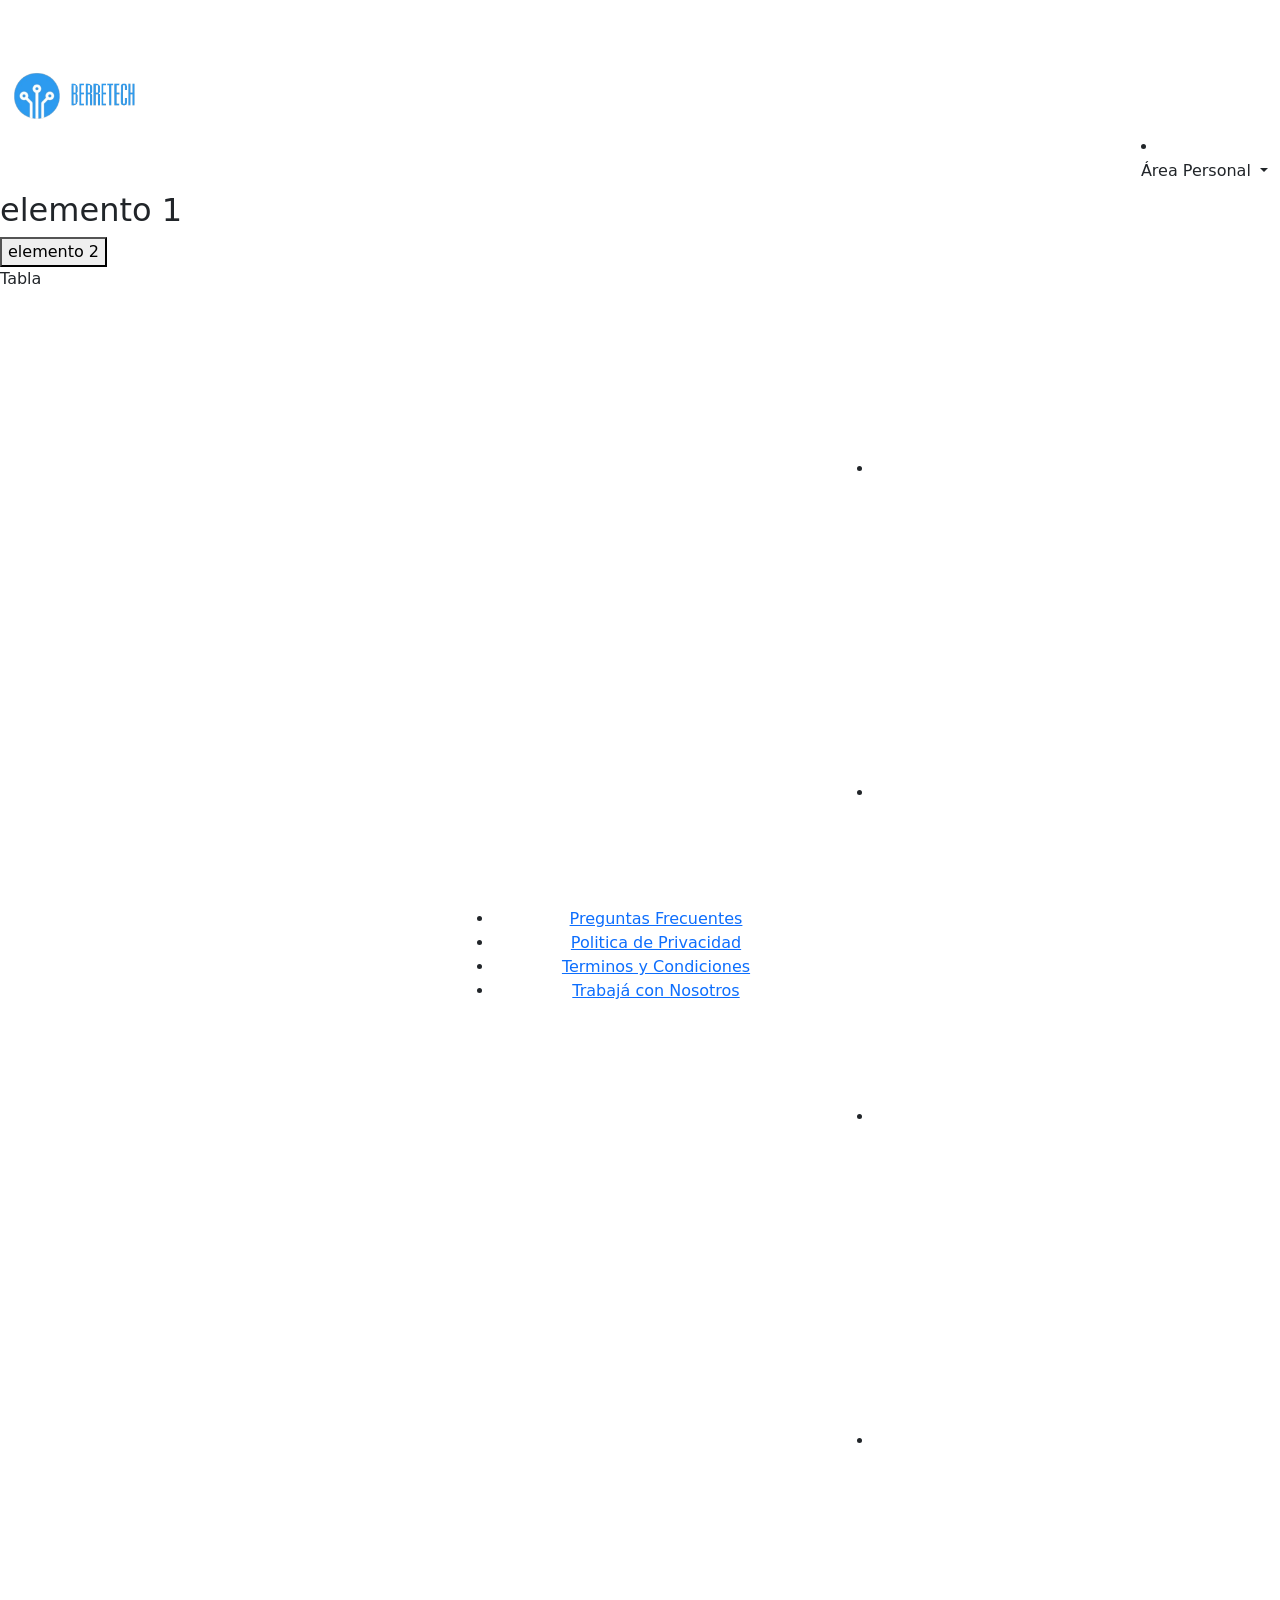
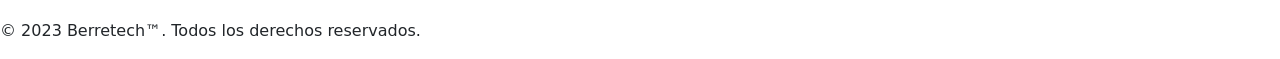
==== admin.html @ 02862e69 "admin" ====
<!DOCTYPE html>
<html lang="en">
  <head>
    <meta charset="UTF-8" />
    <meta name="viewport" content="width=device-width, initial-scale=1.0" />
    <link
      href="https://cdn.jsdelivr.net/npm/bootstrap@5.3.2/dist/css/bootstrap.min.css"
      rel="stylesheet"
      integrity="sha384-T3c6CoIi6uLrA9TneNEoa7RxnatzjcDSCmG1MXxSR1GAsXEV/Dwwykc2MPK8M2HN"
      crossorigin="anonymous"
    />
    <link rel="stylesheet" href="./admin.css" />
    <link rel="stylesheet" href="./navbar.css">
    <link rel="stylesheet" href="./footer.css">
    <title>Administrador</title>
  </head>
    <header>
      <nav class="navbar navbar-dark navbar-expand-lg abs-top">
        <div class="container-fluid">
          <a class="navbar-brand" href="#">
            <img
              class="d-inline-block align-text-center"
              width="50"
              src="./img/navbar_logo_blue.png"
              alt="logo"
            />
            <img
              class="d-inline-block align-text-center"
              width="70"
              src="./img/navbar_logo_text_blue.png"
              alt="texto del logo"
            />
          </a>
          <button
            class="navbar-toggler"
            type="button"
            data-bs-toggle="offcanvas"
            data-bs-target="#navbarOffcanvasLg"
            aria-controls="navbarOffcanvasLg"
            aria-label="Toggle navigation"
          >
            <span class="navbar-toggler-icon"></span>
          </button>
          <div
            class="offcanvas offcanvas-end"
            tabindex="-1"
            id="navbarOffcanvasLg"
            aria-labelledby="navbarOffcanvasLgLabel"
          >
            <div class="offcanvas-header">
              <h5 class="offcanvas-title" id="offcanvasNavbarLabel">
                BerreTech
              </h5>
              <button
                type="button"
                class="btn-close btn-close-white"
                data-bs-dismiss="offcanvas"
                aria-label="Close"
              ></button>
            </div>
            <div class="offcanvas-body">
              <ul
                class="navbar-nav justify-content-end align-items-center flex-grow-1 pe-3"
              >
                <li class="nav-item">
                  <a
                    class="nav-link active"
                    aria-current="page"
                    href="index.html"
                    >Inicio</a
                  >
                </li>
                <li class="nav-item dropdown">
                  <a
                    class="nav-link dropdown-toggle"
                    href="#"
                    role="button"
                    data-bs-toggle="dropdown"
                    aria-expanded="false"
                  >
                    Categorías
                  </a>
                  <ul class="dropdown-menu dropdown-menu-dark">
                    <li>
                      <a class="dropdown-item" href="./error404.html"
                        >Computación</a
                      >
                    </li>
                    <li>
                      <a class="dropdown-item" href="./error404.html"
                        >Celulares</a
                      >
                    </li>
                    <li>
                      <a class="dropdown-item" href="./error404.html"
                        >Programación</a
                      >
                    </li>
                    <li><hr class="dropdown-divider" /></li>
                    <li>
                      <a class="dropdown-item" href="./error404.html"
                        >Ver Todas</a
                      >
                    </li>
                  </ul>
                </li>
                <li class="nav-item">
                  <a class="nav-link" href="./aboutus.html"
                    >Acerca de Nosotros</a
                  >
                </li>
                <li class="nav-item">
                  <a class="nav-link" href="./contact.html">Contacto</a>
                </li>
                <li class="nav-item">
                  <a class="subscribe nav-link p-1" href="./suscribe.html"
                    >Suscribete</a
                  >
                </li>
              </ul>
              <a
                class="nav-link d-flex flex-column justify-content-center align-items-center pe-0"
                href="./login.html"
              >
                <div class="AreaPersonal">
                    <svg
                  class="login__icon"
                  viewBox="0 0 24 24"
                  xml:space="preserve"
                  xmlns="http://www.w3.org/2000/svg"
                  enable-background="new 0 0 24 24"
                >
                  <path
                    d="M12 0C5.4 0 0 5.4 0 12s5.4 12 12 12 12-5.4 12-12S18.6 0 12 0zm0 4c2.2 0 4 2.2 4 5s-1.8 5-4 5-4-2.2-4-5 1.8-5 4-5zm6.6 15.5C16.9 21 14.5 22 12 22s-4.9-1-6.6-2.5c-.4-.4-.5-1-.1-1.4 1.1-1.3 2.6-2.2 4.2-2.7.8.4 1.6.6 2.5.6s1.7-.2 2.5-.6c1.7.5 3.1 1.4 4.2 2.7.4.4.4 1-.1 1.4z"
                    fill="#ffffff"
                    class="one-login"
                  ></path>
                </svg>
              </a class= "puntoS fs-1">
              <li class="nav-item dropdown">
                <a
                  class="nav-link dropdown-toggle"
                  href="#"
                  role="button"
                  data-bs-toggle="dropdown"
                  aria-expanded="false"
                >
                  Área Personal
                </a>
                <ul class="dropdown-menu dropdown-menu-dark">
                  <li class="sacarPunto">
                    <a class="dropdown-item" href="./error404.html"
                      >Iniciar Sesión</a
                    >
                  </li>
                  <li>
                    <a class="dropdown-item" href="./error404.html"
                      >Registrarse</a
                    >
                  </li>
                  <li>
                    <a class="dropdown-item" href="./error404.html"
                      >Art. Guardados</a
                    >
                  </li>
                  <li><hr class="dropdown-divider" /></li>
                  <li>
                    <a class="dropdown-item" href="./error404.html"
                      >Datos Personales</a
                    >
                  </li>
                </ul>
              </li>
                </div>
              <!-- <span class="login__text">Iniciar Sesión</span> -->
            </div>
          </div>
        </div>
      </nav>
    </header>
<body class="postList">
      <div class="postList_head">
        <h2 class="postList_title">elemento 1</h2>
        <button class="postList_btn postList_btn--newPost">elemento 2</button>
      </div>
      <div class="postList_body">
        <table class="table">
          Tabla
        </table>
      </div>
</body>
  <footer class="footer">
    <div class="container text-center">
      <div class="row d-flex align-items-center">
        <div class="col-12 col-lg-4 d-flex justify-content-center">
          <a href="./index.html" class="footerlogo"></a>
        </div>
        <div class="col-12 col-lg-4 py-4">
          <ul>
            <li><a href="./error404.html">Preguntas Frecuentes</a></li>
            <li><a href="./error404.html">Politica de Privacidad</a></li>
            <li><a href="./error404.html">Terminos y Condiciones</a></li>
            <li><a href="./error404.html">Trabajá con Nosotros</a></li>
          </ul>
        </div>
        <div class="col-12 col-lg-4">
          <ul class="contenedor-redes flex-wrap justify-content-center">
            <li>
              <a href="./error404.html"
                ><svg
                  class="redes"
                  viewBox="0 0 512 512"
                  xml:space="preserve"
                  xmlns="http://www.w3.org/2000/svg"
                  fill-rule="evenodd"
                  clip-rule="evenodd"
                  stroke-linejoin="round"
                  stroke-miterlimit="2"
                >
                  <path
                    d="M449.446 0C483.971 0 512 28.03 512 62.554v386.892C512 483.97 483.97 512 449.446 512H62.554C28.03 512 0 483.97 0 449.446V62.554C0 28.03 28.029 0 62.554 0h386.892ZM256 81c-47.527 0-53.487.201-72.152 1.053-18.627.85-31.348 3.808-42.48 8.135-11.508 4.472-21.267 10.456-30.996 20.184-9.729 9.729-15.713 19.489-20.185 30.996-4.326 11.132-7.284 23.853-8.135 42.48C81.201 202.513 81 208.473 81 256s.201 53.487 1.052 72.152c.851 18.627 3.809 31.348 8.135 42.48 4.472 11.507 10.456 21.267 20.185 30.996s19.488 15.713 30.996 20.185c11.132 4.326 23.853 7.284 42.48 8.134C202.513 430.799 208.473 431 256 431s53.487-.201 72.152-1.053c18.627-.85 31.348-3.808 42.48-8.134 11.507-4.472 21.267-10.456 30.996-20.185s15.713-19.489 20.185-30.996c4.326-11.132 7.284-23.853 8.134-42.48C430.799 309.487 431 303.527 431 256s-.201-53.487-1.053-72.152c-.85-18.627-3.808-31.348-8.134-42.48-4.472-11.507-10.456-21.267-20.185-30.996-9.729-9.728-19.489-15.712-30.996-20.184-11.132-4.327-23.853-7.285-42.48-8.135C309.487 81.201 303.527 81 256 81Zm0 31.532c46.727 0 52.262.178 70.715 1.02 17.062.779 26.328 3.63 32.495 6.025 8.169 3.175 13.998 6.968 20.122 13.091 6.124 6.124 9.916 11.954 13.091 20.122 2.396 6.167 5.247 15.433 6.025 32.495.842 18.453 1.021 23.988 1.021 70.715 0 46.727-.179 52.262-1.021 70.715-.778 17.062-3.629 26.328-6.025 32.495-3.175 8.169-6.967 13.998-13.091 20.122-6.124 6.124-11.953 9.916-20.122 13.091-6.167 2.396-15.433 5.247-32.495 6.025-18.45.842-23.985 1.021-70.715 1.021-46.73 0-52.264-.179-70.715-1.021-17.062-.778-26.328-3.629-32.495-6.025-8.169-3.175-13.998-6.967-20.122-13.091-6.124-6.124-9.917-11.953-13.091-20.122-2.396-6.167-5.247-15.433-6.026-32.495-.842-18.453-1.02-23.988-1.02-70.715 0-46.727.178-52.262 1.02-70.715.779-17.062 3.63-26.328 6.026-32.495 3.174-8.168 6.967-13.998 13.091-20.1226.124-6.123 11.953-9.916 20.122-13.091 6.167-2.395 15.433-5.246 32.495-6.025 18.453-.842 23.988-1.02 70.715-1.02Zm0 53.603c-49.631 0-89.865 40.234-89.865 89.865 0 49.631 40.234 89.865 89.865 89.865 49.631 0 89.865-40.234 89.865-89.865 0-49.631-40.234-89.865-89.865-89.865Zm0 148.198c-32.217 0-58.333-26.116-58.333-58.333s26.116-58.333 58.333-58.333 58.333 26.116 58.333 58.333-26.116 58.333-58.333 58.333Zm114.416-151.748c0 11.598-9.403 20.999-21.001 20.999-11.597 0-20.999-9.401-20.999-20.999 0-11.598 9.402-21 20.999-21 11.598 0 21.001 9.402 21.001 21Z"
                    fill="#ffffff"
                    class="fill-000000"
                  ></path></svg
              ></a>
            </li>
            <li>
              <a href="./error404.html"
                ><svg
                  class="redes"
                  viewBox="0 0 512 512"
                  xml:space="preserve"
                  xmlns="http://www.w3.org/2000/svg"
                  fill-rule="evenodd"
                  clip-rule="evenodd"
                  stroke-linejoin="round"
                  stroke-miterlimit="2"
                >
                  <path
                    d="M449.446 0C483.971 0 512 28.03 512 62.554v386.892C512 483.97 483.97 512 449.446 512H342.978V319.085h66.6l12.672-82.621h-79.272v-53.617c0-22.603 11.073-44.636 46.58-44.636H425.6v-70.34s-32.71-5.582-63.982-5.582c-65.288 0-107.96 39.569-107.96 111.204v62.971h-72.573v82.621h72.573V512H62.554C28.03 512 0 483.97 0 449.446V62.554C0 28.03 28.029 0 62.554 0h386.892Z"
                    fill="#ffffff"
                    class="fill-000000"
                  ></path></svg
              ></a>
            </li>
            <li>
              <a href="./error404.html"
                ><svg
                  class="redes"
                  viewBox="0 0 512 512"
                  xml:space="preserve"
                  xmlns="http://www.w3.org/2000/svg"
                  fill-rule="evenodd"
                  clip-rule="evenodd"
                  stroke-linejoin="round"
                  stroke-miterlimit="2"
                >
                  <path
                    d="M449.446 0C483.971 0 512 28.03 512 62.554v386.892C512 483.97 483.97 512 449.446 512H62.554C28.03 512 0 483.97 0 449.446V62.554C0 28.03 28.029 0 62.554 0h386.892Zm-20.967 175.63c-4.139-15.489-16.337-27.687-31.826-31.826C368.575 136.28 256 136.28 256 136.28s-112.575 0-140.653 7.524c-15.486 4.139-27.686 16.337-31.826 31.826C76 203.705 76 262.282 76 262.282s0 58.576 7.521 86.648c4.14 15.489 16.34 27.69 31.826 31.829C143.425 388.28 256 388.28 256 388.28s112.575 0 140.653-7.521c15.489-4.139 27.687-16.34 31.826-31.829C436 320.858 436 262.282 436 262.282s0-58.577-7.521-86.652ZM219.998 316.283V208.281l93.53 54.001-93.53 54.001Z"
                    fill="#ffffff"
                    class="fill-000000"
                  ></path></svg
              ></a>
            </li>
            <li>
              <a href="./error404.html"
                ><svg
                  class="redes"
                  viewBox="0 0 512 512"
                  xml:space="preserve"
                  xmlns="http://www.w3.org/2000/svg"
                  fill-rule="evenodd"
                  clip-rule="evenodd"
                  stroke-linejoin="round"
                  stroke-miterlimit="2"
                >
                  <path
                    d="M449.446 0C483.971 0 512 28.03 512 62.554v386.892C512 483.97 483.97 512 449.446 512H62.554C28.03 512 0 483.97 0 449.446V62.554C0 28.03 28.029 0 62.554 0h386.892ZM195.519 424.544c135.939 0 210.268-112.643 210.268-210.268 0-3.218 0-6.437-.153-9.502 14.406-10.421 26.973-23.448 36.935-38.314-13.18 5.824-27.433 9.809-42.452 11.648 15.326-9.196 26.973-23.602 32.49-40.92-14.252 8.429-30.038 14.56-46.896 17.931-13.487-14.406-32.644-23.295-53.946-23.295-40.767 0-73.87 33.104-73.87 73.87 0 5.824.613 11.494 1.992 16.858-61.456-3.065-115.862-32.49-152.337-77.241-6.284 10.881-9.962 23.601-9.962 37.088a73.57 73.57 0 0 0 32.95 61.456c-12.107-.307-23.448-3.678-33.41-9.196v.92c0 35.862 25.441 65.594 59.311 72.49a73.66 73.66 0 0 1-19.464 2.606c-4.751 0-9.348-.46-13.946-1.38 9.349 29.426 36.628 50.728 68.965 51.341-25.287 19.771-57.164 31.571-91.8 31.571-5.977 0-11.801-.306-17.625-1.073 32.337 21.15 71.264 33.41 112.95 33.41Z"
                    fill="#ffffff"
                    class="fill-000000"
                  ></path></svg
              ></a>
            </li>
          </ul>
        </div>
      </div>
    </div>
    <p class="copyright">
      &copy; 2023 Berretech™. Todos los derechos reservados.
    </p>
  </footer>
  <script
    src="https://cdn.jsdelivr.net/npm/bootstrap@5.3.2/dist/js/bootstrap.bundle.min.js"
    integrity="sha384-C6RzsynM9kWDrMNeT87bh95OGNyZPhcTNXj1NW7RuBCsyN/o0jlpcV8Qyq46cDfL"
    crossorigin="anonymous"
  ></script>
</html>
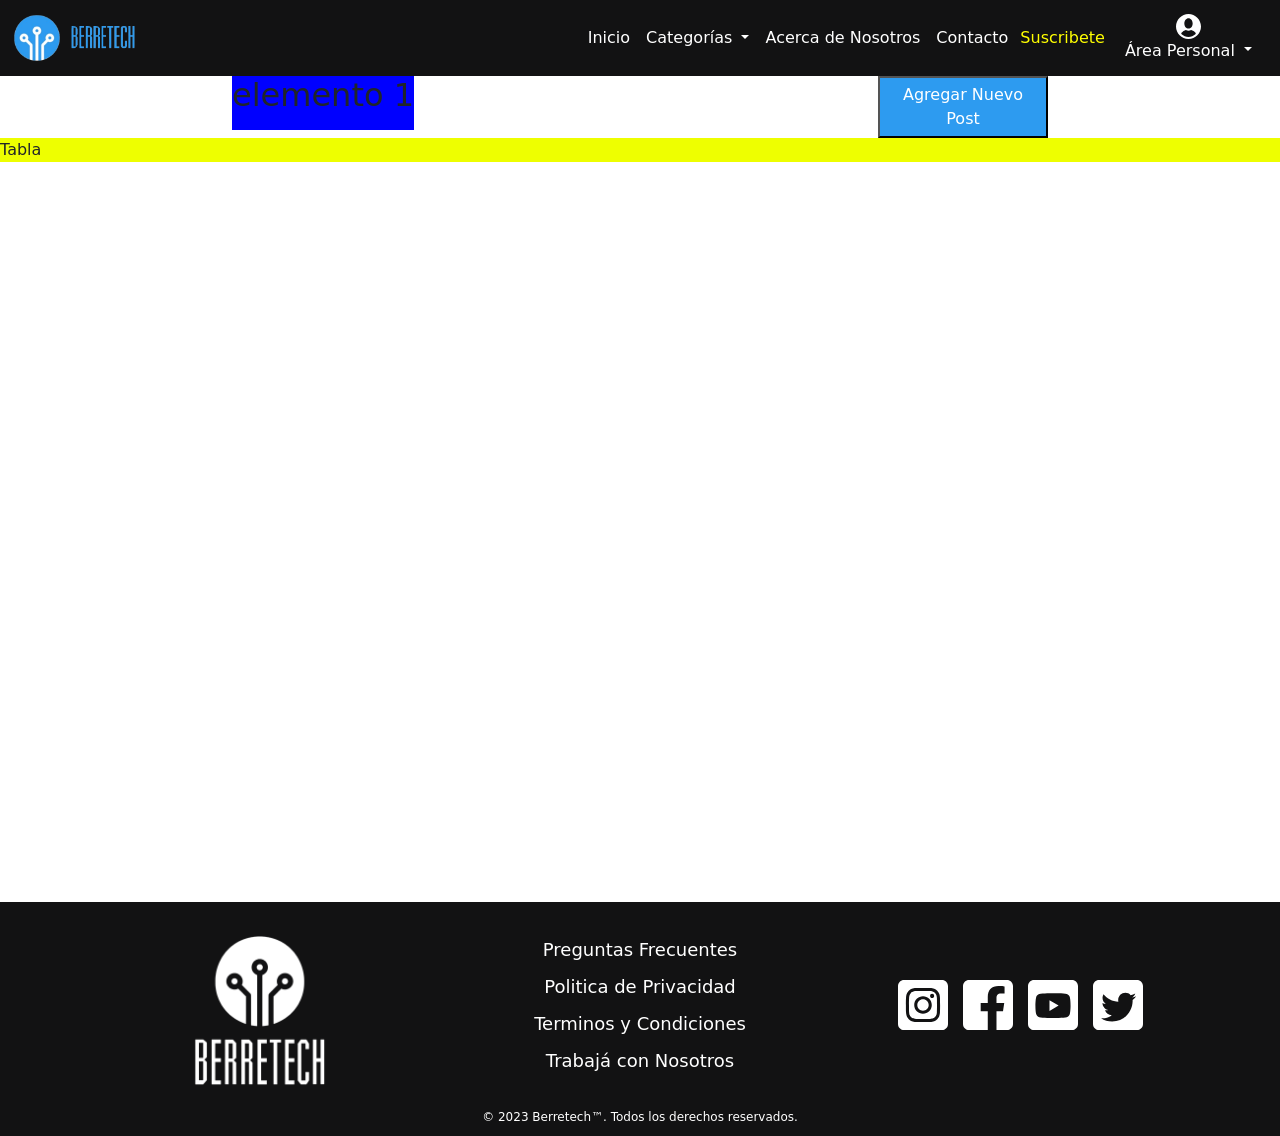
==== commit bfbec2b6: "Agregado Modal funcional para crear post" ====
--- a/admin.html
+++ b/admin.html
@@ -9,134 +9,69 @@
       integrity="sha384-T3c6CoIi6uLrA9TneNEoa7RxnatzjcDSCmG1MXxSR1GAsXEV/Dwwykc2MPK8M2HN"
       crossorigin="anonymous"
     />
-    <link rel="stylesheet" href="./admin.css" />
-    <link rel="stylesheet" href="./navbar.css">
-    <link rel="stylesheet" href="./footer.css">
+    <link rel="stylesheet" href="./css/admin.css" />
+    <link rel="stylesheet" href="./css/navbar.css">
+    <link rel="stylesheet" href="./css/footer.css">
     <title>Administrador</title>
   </head>
-    <header>
-      <nav class="navbar navbar-dark navbar-expand-lg abs-top">
-        <div class="container-fluid">
-          <a class="navbar-brand" href="#">
-            <img
-              class="d-inline-block align-text-center"
-              width="50"
-              src="./img/navbar_logo_blue.png"
-              alt="logo"
-            />
-            <img
-              class="d-inline-block align-text-center"
-              width="70"
-              src="./img/navbar_logo_text_blue.png"
-              alt="texto del logo"
-            />
-          </a>
-          <button
-            class="navbar-toggler"
-            type="button"
-            data-bs-toggle="offcanvas"
-            data-bs-target="#navbarOffcanvasLg"
-            aria-controls="navbarOffcanvasLg"
-            aria-label="Toggle navigation"
-          >
-            <span class="navbar-toggler-icon"></span>
-          </button>
-          <div
-            class="offcanvas offcanvas-end"
-            tabindex="-1"
-            id="navbarOffcanvasLg"
-            aria-labelledby="navbarOffcanvasLgLabel"
-          >
-            <div class="offcanvas-header">
-              <h5 class="offcanvas-title" id="offcanvasNavbarLabel">
-                BerreTech
-              </h5>
-              <button
-                type="button"
-                class="btn-close btn-close-white"
-                data-bs-dismiss="offcanvas"
-                aria-label="Close"
-              ></button>
-            </div>
-            <div class="offcanvas-body">
-              <ul
-                class="navbar-nav justify-content-end align-items-center flex-grow-1 pe-3"
-              >
-                <li class="nav-item">
-                  <a
-                    class="nav-link active"
-                    aria-current="page"
-                    href="index.html"
-                    >Inicio</a
-                  >
-                </li>
-                <li class="nav-item dropdown">
-                  <a
-                    class="nav-link dropdown-toggle"
-                    href="#"
-                    role="button"
-                    data-bs-toggle="dropdown"
-                    aria-expanded="false"
-                  >
-                    Categorías
-                  </a>
-                  <ul class="dropdown-menu dropdown-menu-dark">
-                    <li>
-                      <a class="dropdown-item" href="./error404.html"
-                        >Computación</a
-                      >
-                    </li>
-                    <li>
-                      <a class="dropdown-item" href="./error404.html"
-                        >Celulares</a
-                      >
-                    </li>
-                    <li>
-                      <a class="dropdown-item" href="./error404.html"
-                        >Programación</a
-                      >
-                    </li>
-                    <li><hr class="dropdown-divider" /></li>
-                    <li>
-                      <a class="dropdown-item" href="./error404.html"
-                        >Ver Todas</a
-                      >
-                    </li>
-                  </ul>
-                </li>
-                <li class="nav-item">
-                  <a class="nav-link" href="./aboutus.html"
-                    >Acerca de Nosotros</a
-                  >
-                </li>
-                <li class="nav-item">
-                  <a class="nav-link" href="./contact.html">Contacto</a>
-                </li>
-                <li class="nav-item">
-                  <a class="subscribe nav-link p-1" href="./suscribe.html"
-                    >Suscribete</a
-                  >
-                </li>
-              </ul>
-              <a
-                class="nav-link d-flex flex-column justify-content-center align-items-center pe-0"
-                href="./login.html"
-              >
-                <div class="AreaPersonal">
-                    <svg
-                  class="login__icon"
-                  viewBox="0 0 24 24"
-                  xml:space="preserve"
-                  xmlns="http://www.w3.org/2000/svg"
-                  enable-background="new 0 0 24 24"
+    
+<body class="postList">
+  <header>
+    <nav class="navbar navbar-dark navbar-expand-lg abs-top">
+      <div class="container-fluid">
+        <a class="navbar-brand" href="#">
+          <img
+            class="d-inline-block align-text-center"
+            width="50"
+            src="./img/navbar_logo_blue.png"
+            alt="logo"
+          />
+          <img
+            class="d-inline-block align-text-center"
+            width="70"
+            src="./img/navbar_logo_text_blue.png"
+            alt="texto del logo"
+          />
+        </a>
+        <button
+          class="navbar-toggler"
+          type="button"
+          data-bs-toggle="offcanvas"
+          data-bs-target="#navbarOffcanvasLg"
+          aria-controls="navbarOffcanvasLg"
+          aria-label="Toggle navigation"
+        >
+          <span class="navbar-toggler-icon"></span>
+        </button>
+        <div
+          class="offcanvas offcanvas-end"
+          tabindex="-1"
+          id="navbarOffcanvasLg"
+          aria-labelledby="navbarOffcanvasLgLabel"
+        >
+          <div class="offcanvas-header">
+            <h5 class="offcanvas-title" id="offcanvasNavbarLabel">
+              BerreTech
+            </h5>
+            <button
+              type="button"
+              class="btn-close btn-close-white"
+              data-bs-dismiss="offcanvas"
+              aria-label="Close"
+            ></button>
+          </div>
+          <div class="offcanvas-body">
+            <ul
+              class="navbar-nav justify-content-end align-items-center flex-grow-1 pe-3"
+            >
+              <li class="nav-item">
+                <a
+                  class="nav-link active"
+                  aria-current="page"
+                  href="index.html"
+                  >Inicio</a
                 >
-                  <path
-                    d="M12 0C5.4 0 0 5.4 0 12s5.4 12 12 12 12-5.4 12-12S18.6 0 12 0zm0 4c2.2 0 4 2.2 4 5s-1.8 5-4 5-4-2.2-4-5 1.8-5 4-5zm6.6 15.5C16.9 21 14.5 22 12 22s-4.9-1-6.6-2.5c-.4-.4-.5-1-.1-1.4 1.1-1.3 2.6-2.2 4.2-2.7.8.4 1.6.6 2.5.6s1.7-.2 2.5-.6c1.7.5 3.1 1.4 4.2 2.7.4.4.4 1-.1 1.4z"
-                    fill="#ffffff"
-                    class="one-login"
-                  ></path>
-                </svg>
-              </a class= "puntoS fs-1">
+              </li>
               <li class="nav-item dropdown">
                 <a
                   class="nav-link dropdown-toggle"
@@ -145,154 +80,262 @@
                   data-bs-toggle="dropdown"
                   aria-expanded="false"
                 >
-                  Área Personal
+                  Categorías
                 </a>
                 <ul class="dropdown-menu dropdown-menu-dark">
-                  <li class="sacarPunto">
+                  <li>
                     <a class="dropdown-item" href="./error404.html"
-                      >Iniciar Sesión</a
+                      >Computación</a
                     >
                   </li>
                   <li>
                     <a class="dropdown-item" href="./error404.html"
-                      >Registrarse</a
+                      >Celulares</a
                     >
                   </li>
                   <li>
                     <a class="dropdown-item" href="./error404.html"
-                      >Art. Guardados</a
+                      >Programación</a
                     >
                   </li>
                   <li><hr class="dropdown-divider" /></li>
                   <li>
                     <a class="dropdown-item" href="./error404.html"
-                      >Datos Personales</a
+                      >Ver Todas</a
                     >
                   </li>
                 </ul>
               </li>
-                </div>
-              <!-- <span class="login__text">Iniciar Sesión</span> -->
-            </div>
+              <li class="nav-item">
+                <a class="nav-link" href="./aboutus.html"
+                  >Acerca de Nosotros</a
+                >
+              </li>
+              <li class="nav-item">
+                <a class="nav-link" href="./contact.html">Contacto</a>
+              </li>
+              <li class="nav-item">
+                <a class="subscribe nav-link p-1" href="./suscribe.html"
+                  >Suscribete</a
+                >
+              </li>
+            </ul>
+            <a
+              class="nav-link d-flex flex-column justify-content-center align-items-center pe-0"
+              href="./login.html"
+            >
+              <div class="AreaPersonal">
+                  <svg
+                class="login__icon"
+                viewBox="0 0 24 24"
+                xml:space="preserve"
+                xmlns="http://www.w3.org/2000/svg"
+                enable-background="new 0 0 24 24"
+              >
+                <path
+                  d="M12 0C5.4 0 0 5.4 0 12s5.4 12 12 12 12-5.4 12-12S18.6 0 12 0zm0 4c2.2 0 4 2.2 4 5s-1.8 5-4 5-4-2.2-4-5 1.8-5 4-5zm6.6 15.5C16.9 21 14.5 22 12 22s-4.9-1-6.6-2.5c-.4-.4-.5-1-.1-1.4 1.1-1.3 2.6-2.2 4.2-2.7.8.4 1.6.6 2.5.6s1.7-.2 2.5-.6c1.7.5 3.1 1.4 4.2 2.7.4.4.4 1-.1 1.4z"
+                  fill="#ffffff"
+                  class="one-login"
+                ></path>
+              </svg>
+            </a class= "puntoS fs-1">
+            <li class="nav-item dropdown">
+              <a
+                class="nav-link dropdown-toggle"
+                href="#"
+                role="button"
+                data-bs-toggle="dropdown"
+                aria-expanded="false"
+              >
+                Área Personal
+              </a>
+              <ul class="dropdown-menu dropdown-menu-dark">
+                <li class="sacarPunto">
+                  <a class="dropdown-item" href="./error404.html"
+                    >Iniciar Sesión</a
+                  >
+                </li>
+                <li>
+                  <a class="dropdown-item" href="./error404.html"
+                    >Registrarse</a
+                  >
+                </li>
+                <li>
+                  <a class="dropdown-item" href="./error404.html"
+                    >Art. Guardados</a
+                  >
+                </li>
+                <li><hr class="dropdown-divider" /></li>
+                <li>
+                  <a class="dropdown-item" href="./error404.html"
+                    >Datos Personales</a
+                  >
+                </li>
+              </ul>
+            </li>
+              </div>
+            <!-- <span class="login__text">Iniciar Sesión</span> -->
           </div>
         </div>
-      </nav>
-    </header>
-<body class="postList">
-      <div class="postList_head">
-        <h2 class="postList_title">elemento 1</h2>
-        <button class="postList_btn postList_btn--newPost">elemento 2</button>
-      </div>
-      <div class="postList_body">
+      </div>
+    </nav>
+  </header>
+      <div class="postList__head">
+        <h2 class="postList__title">elemento 1</h2>
+        <button class="postList__btn postList__btn--newPost" id="newPost" data-bs-toggle="modal" data-bs-target="#newPostModal">
+            Agregar Nuevo Post
+        </button>
+      </div>
+      <div class="postList__body">
         <table class="table">
           Tabla
         </table>
       </div>
-</body>
-  <footer class="footer">
-    <div class="container text-center">
-      <div class="row d-flex align-items-center">
-        <div class="col-12 col-lg-4 d-flex justify-content-center">
-          <a href="./index.html" class="footerlogo"></a>
+      <!-- Modal -->
+    <div class="modal fade" id="newPostModal" tabindex="-1" aria-labelledby="newPostModalLabel" aria-hidden="true">
+      <div class="modal-dialog">
+      <div class="modal-content">
+          <div class="modal-header">
+          <h1 class="modal-title fs-5" id="newPostModalLabel">Crear Nuevo Post</h1>
+          <button type="button" class="btn-close" data-bs-dismiss="modal" aria-label="Close"></button>
+          </div>
+          <div class="modal-body">
+              <form id="newPostForm" name="newPostForm" action="#" method="post" class="d-flex flex-column align-content-center gap-2" onsubmit="event.preventDefault()">
+                  <label for="id">#</label>
+                  <input type="number" id="id" required />
+                  <label for="title">Titulo:</label>
+                  <input type="text" id="title" required />
+                  <label for="extract">Extracto:</label>
+                  <textarea name="extract" id="extract" cols="30" rows="10" required></textarea>
+                  <label for="author">Autor:</label>
+                  <input type="text" id="author" required />
+                  <label for="category">Categoria:</label>
+                  <select name="category" id="category" required>
+                    <option value="Programación">Programación</option>
+                    <option value="Computación">Computación</option>
+                    <option value="Celulares">Celulares</option>
+                    <option value="Ciencia">Ciencia</option>
+                  </select>
+                  <label for="date">Fecha:</label>
+                  <input type="date" id="date" required/>
+                  <div>
+                      <input type="checkbox" name="publish" id="publish" checked>
+                      <label for="publish">Publicar</label>
+                  </div>
+                  
+              </form>
+          </div>
+          <div class="modal-footer">
+           <button type="button" class="postList__btn postList__btn--cancel" data-bs-dismiss="modal">Cancelar</button>
+           <button type="submit" form="newPostForm" class="postList__btn" onclick="createPost()">Crear</button>
+          </div>
+      </div>
+      </div>
+    </div>
+    
+    <footer class="footer">
+      <div class="container text-center">
+        <div class="row d-flex align-items-center">
+          <div class="col-12 col-lg-4 d-flex justify-content-center">
+            <a href="./index.html" class="footerlogo"></a>
+          </div>
+          <div class="col-12 col-lg-4 py-4">
+            <ul>
+              <li><a href="./error404.html">Preguntas Frecuentes</a></li>
+              <li><a href="./error404.html">Politica de Privacidad</a></li>
+              <li><a href="./error404.html">Terminos y Condiciones</a></li>
+              <li><a href="./error404.html">Trabajá con Nosotros</a></li>
+            </ul>
+          </div>
+          <div class="col-12 col-lg-4">
+            <ul class="contenedor-redes flex-wrap justify-content-center">
+              <li>
+                <a href="./error404.html"
+                  ><svg
+                    class="redes"
+                    viewBox="0 0 512 512"
+                    xml:space="preserve"
+                    xmlns="http://www.w3.org/2000/svg"
+                    fill-rule="evenodd"
+                    clip-rule="evenodd"
+                    stroke-linejoin="round"
+                    stroke-miterlimit="2"
+                  >
+                    <path
+                      d="M449.446 0C483.971 0 512 28.03 512 62.554v386.892C512 483.97 483.97 512 449.446 512H62.554C28.03 512 0 483.97 0 449.446V62.554C0 28.03 28.029 0 62.554 0h386.892ZM256 81c-47.527 0-53.487.201-72.152 1.053-18.627.85-31.348 3.808-42.48 8.135-11.508 4.472-21.267 10.456-30.996 20.184-9.729 9.729-15.713 19.489-20.185 30.996-4.326 11.132-7.284 23.853-8.135 42.48C81.201 202.513 81 208.473 81 256s.201 53.487 1.052 72.152c.851 18.627 3.809 31.348 8.135 42.48 4.472 11.507 10.456 21.267 20.185 30.996s19.488 15.713 30.996 20.185c11.132 4.326 23.853 7.284 42.48 8.134C202.513 430.799 208.473 431 256 431s53.487-.201 72.152-1.053c18.627-.85 31.348-3.808 42.48-8.134 11.507-4.472 21.267-10.456 30.996-20.185s15.713-19.489 20.185-30.996c4.326-11.132 7.284-23.853 8.134-42.48C430.799 309.487 431 303.527 431 256s-.201-53.487-1.053-72.152c-.85-18.627-3.808-31.348-8.134-42.48-4.472-11.507-10.456-21.267-20.185-30.996-9.729-9.728-19.489-15.712-30.996-20.184-11.132-4.327-23.853-7.285-42.48-8.135C309.487 81.201 303.527 81 256 81Zm0 31.532c46.727 0 52.262.178 70.715 1.02 17.062.779 26.328 3.63 32.495 6.025 8.169 3.175 13.998 6.968 20.122 13.091 6.124 6.124 9.916 11.954 13.091 20.122 2.396 6.167 5.247 15.433 6.025 32.495.842 18.453 1.021 23.988 1.021 70.715 0 46.727-.179 52.262-1.021 70.715-.778 17.062-3.629 26.328-6.025 32.495-3.175 8.169-6.967 13.998-13.091 20.122-6.124 6.124-11.953 9.916-20.122 13.091-6.167 2.396-15.433 5.247-32.495 6.025-18.45.842-23.985 1.021-70.715 1.021-46.73 0-52.264-.179-70.715-1.021-17.062-.778-26.328-3.629-32.495-6.025-8.169-3.175-13.998-6.967-20.122-13.091-6.124-6.124-9.917-11.953-13.091-20.122-2.396-6.167-5.247-15.433-6.026-32.495-.842-18.453-1.02-23.988-1.02-70.715 0-46.727.178-52.262 1.02-70.715.779-17.062 3.63-26.328 6.026-32.495 3.174-8.168 6.967-13.998 13.091-20.1226.124-6.123 11.953-9.916 20.122-13.091 6.167-2.395 15.433-5.246 32.495-6.025 18.453-.842 23.988-1.02 70.715-1.02Zm0 53.603c-49.631 0-89.865 40.234-89.865 89.865 0 49.631 40.234 89.865 89.865 89.865 49.631 0 89.865-40.234 89.865-89.865 0-49.631-40.234-89.865-89.865-89.865Zm0 148.198c-32.217 0-58.333-26.116-58.333-58.333s26.116-58.333 58.333-58.333 58.333 26.116 58.333 58.333-26.116 58.333-58.333 58.333Zm114.416-151.748c0 11.598-9.403 20.999-21.001 20.999-11.597 0-20.999-9.401-20.999-20.999 0-11.598 9.402-21 20.999-21 11.598 0 21.001 9.402 21.001 21Z"
+                      fill="#ffffff"
+                      class="fill-000000"
+                    ></path>
+                    </svg></a>
+              </li>
+              <li>
+                <a href="./error404.html"
+                  ><svg
+                    class="redes"
+                    viewBox="0 0 512 512"
+                    xml:space="preserve"
+                    xmlns="http://www.w3.org/2000/svg"
+                    fill-rule="evenodd"
+                    clip-rule="evenodd"
+                    stroke-linejoin="round"
+                    stroke-miterlimit="2"
+                  >
+                    <path
+                      d="M449.446 0C483.971 0 512 28.03 512 62.554v386.892C512 483.97 483.97 512 449.446 512H342.978V319.085h66.6l12.672-82.621h-79.272v-53.617c0-22.603 11.073-44.636 46.58-44.636H425.6v-70.34s-32.71-5.582-63.982-5.582c-65.288 0-107.96 39.569-107.96 111.204v62.971h-72.573v82.621h72.573V512H62.554C28.03 512 0 483.97 0 449.446V62.554C0 28.03 28.029 0 62.554 0h386.892Z"
+                      fill="#ffffff"
+                      class="fill-000000"
+                    ></path></svg></a>
+              </li>
+              <li>
+                <a href="./error404.html"
+                  ><svg
+                    class="redes"
+                    viewBox="0 0 512 512"
+                    xml:space="preserve"
+                    xmlns="http://www.w3.org/2000/svg"
+                    fill-rule="evenodd"
+                    clip-rule="evenodd"
+                    stroke-linejoin="round"
+                    stroke-miterlimit="2"
+                  >
+                    <path
+                      d="M449.446 0C483.971 0 512 28.03 512 62.554v386.892C512 483.97 483.97 512 449.446 512H62.554C28.03 512 0 483.97 0 449.446V62.554C0 28.03 28.029 0 62.554 0h386.892Zm-20.967 175.63c-4.139-15.489-16.337-27.687-31.826-31.826C368.575 136.28 256 136.28 256 136.28s-112.575 0-140.653 7.524c-15.486 4.139-27.686 16.337-31.826 31.826C76 203.705 76 262.282 76 262.282s0 58.576 7.521 86.648c4.14 15.489 16.34 27.69 31.826 31.829C143.425 388.28 256 388.28 256 388.28s112.575 0 140.653-7.521c15.489-4.139 27.687-16.34 31.826-31.829C436 320.858 436 262.282 436 262.282s0-58.577-7.521-86.652ZM219.998 316.283V208.281l93.53 54.001-93.53 54.001Z"
+                      fill="#ffffff"
+                      class="fill-000000"
+                    ></path></svg></a>
+              </li>
+              <li>
+                <a href="./error404.html"
+                  ><svg
+                    class="redes"
+                    viewBox="0 0 512 512"
+                    xml:space="preserve"
+                    xmlns="http://www.w3.org/2000/svg"
+                    fill-rule="evenodd"
+                    clip-rule="evenodd"
+                    stroke-linejoin="round"
+                    stroke-miterlimit="2"
+                  >
+                    <path
+                      d="M449.446 0C483.971 0 512 28.03 512 62.554v386.892C512 483.97 483.97 512 449.446 512H62.554C28.03 512 0 483.97 0 449.446V62.554C0 28.03 28.029 0 62.554 0h386.892ZM195.519 424.544c135.939 0 210.268-112.643 210.268-210.268 0-3.218 0-6.437-.153-9.502 14.406-10.421 26.973-23.448 36.935-38.314-13.18 5.824-27.433 9.809-42.452 11.648 15.326-9.196 26.973-23.602 32.49-40.92-14.252 8.429-30.038 14.56-46.896 17.931-13.487-14.406-32.644-23.295-53.946-23.295-40.767 0-73.87 33.104-73.87 73.87 0 5.824.613 11.494 1.992 16.858-61.456-3.065-115.862-32.49-152.337-77.241-6.284 10.881-9.962 23.601-9.962 37.088a73.57 73.57 0 0 0 32.95 61.456c-12.107-.307-23.448-3.678-33.41-9.196v.92c0 35.862 25.441 65.594 59.311 72.49a73.66 73.66 0 0 1-19.464 2.606c-4.751 0-9.348-.46-13.946-1.38 9.349 29.426 36.628 50.728 68.965 51.341-25.287 19.771-57.164 31.571-91.8 31.571-5.977 0-11.801-.306-17.625-1.073 32.337 21.15 71.264 33.41 112.95 33.41Z"
+                      fill="#ffffff"
+                      class="fill-000000"
+                    ></path></svg></a>
+              </li>
+            </ul>
+          </div>
         </div>
-        <div class="col-12 col-lg-4 py-4">
-          <ul>
-            <li><a href="./error404.html">Preguntas Frecuentes</a></li>
-            <li><a href="./error404.html">Politica de Privacidad</a></li>
-            <li><a href="./error404.html">Terminos y Condiciones</a></li>
-            <li><a href="./error404.html">Trabajá con Nosotros</a></li>
-          </ul>
-        </div>
-        <div class="col-12 col-lg-4">
-          <ul class="contenedor-redes flex-wrap justify-content-center">
-            <li>
-              <a href="./error404.html"
-                ><svg
-                  class="redes"
-                  viewBox="0 0 512 512"
-                  xml:space="preserve"
-                  xmlns="http://www.w3.org/2000/svg"
-                  fill-rule="evenodd"
-                  clip-rule="evenodd"
-                  stroke-linejoin="round"
-                  stroke-miterlimit="2"
-                >
-                  <path
-                    d="M449.446 0C483.971 0 512 28.03 512 62.554v386.892C512 483.97 483.97 512 449.446 512H62.554C28.03 512 0 483.97 0 449.446V62.554C0 28.03 28.029 0 62.554 0h386.892ZM256 81c-47.527 0-53.487.201-72.152 1.053-18.627.85-31.348 3.808-42.48 8.135-11.508 4.472-21.267 10.456-30.996 20.184-9.729 9.729-15.713 19.489-20.185 30.996-4.326 11.132-7.284 23.853-8.135 42.48C81.201 202.513 81 208.473 81 256s.201 53.487 1.052 72.152c.851 18.627 3.809 31.348 8.135 42.48 4.472 11.507 10.456 21.267 20.185 30.996s19.488 15.713 30.996 20.185c11.132 4.326 23.853 7.284 42.48 8.134C202.513 430.799 208.473 431 256 431s53.487-.201 72.152-1.053c18.627-.85 31.348-3.808 42.48-8.134 11.507-4.472 21.267-10.456 30.996-20.185s15.713-19.489 20.185-30.996c4.326-11.132 7.284-23.853 8.134-42.48C430.799 309.487 431 303.527 431 256s-.201-53.487-1.053-72.152c-.85-18.627-3.808-31.348-8.134-42.48-4.472-11.507-10.456-21.267-20.185-30.996-9.729-9.728-19.489-15.712-30.996-20.184-11.132-4.327-23.853-7.285-42.48-8.135C309.487 81.201 303.527 81 256 81Zm0 31.532c46.727 0 52.262.178 70.715 1.02 17.062.779 26.328 3.63 32.495 6.025 8.169 3.175 13.998 6.968 20.122 13.091 6.124 6.124 9.916 11.954 13.091 20.122 2.396 6.167 5.247 15.433 6.025 32.495.842 18.453 1.021 23.988 1.021 70.715 0 46.727-.179 52.262-1.021 70.715-.778 17.062-3.629 26.328-6.025 32.495-3.175 8.169-6.967 13.998-13.091 20.122-6.124 6.124-11.953 9.916-20.122 13.091-6.167 2.396-15.433 5.247-32.495 6.025-18.45.842-23.985 1.021-70.715 1.021-46.73 0-52.264-.179-70.715-1.021-17.062-.778-26.328-3.629-32.495-6.025-8.169-3.175-13.998-6.967-20.122-13.091-6.124-6.124-9.917-11.953-13.091-20.122-2.396-6.167-5.247-15.433-6.026-32.495-.842-18.453-1.02-23.988-1.02-70.715 0-46.727.178-52.262 1.02-70.715.779-17.062 3.63-26.328 6.026-32.495 3.174-8.168 6.967-13.998 13.091-20.1226.124-6.123 11.953-9.916 20.122-13.091 6.167-2.395 15.433-5.246 32.495-6.025 18.453-.842 23.988-1.02 70.715-1.02Zm0 53.603c-49.631 0-89.865 40.234-89.865 89.865 0 49.631 40.234 89.865 89.865 89.865 49.631 0 89.865-40.234 89.865-89.865 0-49.631-40.234-89.865-89.865-89.865Zm0 148.198c-32.217 0-58.333-26.116-58.333-58.333s26.116-58.333 58.333-58.333 58.333 26.116 58.333 58.333-26.116 58.333-58.333 58.333Zm114.416-151.748c0 11.598-9.403 20.999-21.001 20.999-11.597 0-20.999-9.401-20.999-20.999 0-11.598 9.402-21 20.999-21 11.598 0 21.001 9.402 21.001 21Z"
-                    fill="#ffffff"
-                    class="fill-000000"
-                  ></path></svg
-              ></a>
-            </li>
-            <li>
-              <a href="./error404.html"
-                ><svg
-                  class="redes"
-                  viewBox="0 0 512 512"
-                  xml:space="preserve"
-                  xmlns="http://www.w3.org/2000/svg"
-                  fill-rule="evenodd"
-                  clip-rule="evenodd"
-                  stroke-linejoin="round"
-                  stroke-miterlimit="2"
-                >
-                  <path
-                    d="M449.446 0C483.971 0 512 28.03 512 62.554v386.892C512 483.97 483.97 512 449.446 512H342.978V319.085h66.6l12.672-82.621h-79.272v-53.617c0-22.603 11.073-44.636 46.58-44.636H425.6v-70.34s-32.71-5.582-63.982-5.582c-65.288 0-107.96 39.569-107.96 111.204v62.971h-72.573v82.621h72.573V512H62.554C28.03 512 0 483.97 0 449.446V62.554C0 28.03 28.029 0 62.554 0h386.892Z"
-                    fill="#ffffff"
-                    class="fill-000000"
-                  ></path></svg
-              ></a>
-            </li>
-            <li>
-              <a href="./error404.html"
-                ><svg
-                  class="redes"
-                  viewBox="0 0 512 512"
-                  xml:space="preserve"
-                  xmlns="http://www.w3.org/2000/svg"
-                  fill-rule="evenodd"
-                  clip-rule="evenodd"
-                  stroke-linejoin="round"
-                  stroke-miterlimit="2"
-                >
-                  <path
-                    d="M449.446 0C483.971 0 512 28.03 512 62.554v386.892C512 483.97 483.97 512 449.446 512H62.554C28.03 512 0 483.97 0 449.446V62.554C0 28.03 28.029 0 62.554 0h386.892Zm-20.967 175.63c-4.139-15.489-16.337-27.687-31.826-31.826C368.575 136.28 256 136.28 256 136.28s-112.575 0-140.653 7.524c-15.486 4.139-27.686 16.337-31.826 31.826C76 203.705 76 262.282 76 262.282s0 58.576 7.521 86.648c4.14 15.489 16.34 27.69 31.826 31.829C143.425 388.28 256 388.28 256 388.28s112.575 0 140.653-7.521c15.489-4.139 27.687-16.34 31.826-31.829C436 320.858 436 262.282 436 262.282s0-58.577-7.521-86.652ZM219.998 316.283V208.281l93.53 54.001-93.53 54.001Z"
-                    fill="#ffffff"
-                    class="fill-000000"
-                  ></path></svg
-              ></a>
-            </li>
-            <li>
-              <a href="./error404.html"
-                ><svg
-                  class="redes"
-                  viewBox="0 0 512 512"
-                  xml:space="preserve"
-                  xmlns="http://www.w3.org/2000/svg"
-                  fill-rule="evenodd"
-                  clip-rule="evenodd"
-                  stroke-linejoin="round"
-                  stroke-miterlimit="2"
-                >
-                  <path
-                    d="M449.446 0C483.971 0 512 28.03 512 62.554v386.892C512 483.97 483.97 512 449.446 512H62.554C28.03 512 0 483.97 0 449.446V62.554C0 28.03 28.029 0 62.554 0h386.892ZM195.519 424.544c135.939 0 210.268-112.643 210.268-210.268 0-3.218 0-6.437-.153-9.502 14.406-10.421 26.973-23.448 36.935-38.314-13.18 5.824-27.433 9.809-42.452 11.648 15.326-9.196 26.973-23.602 32.49-40.92-14.252 8.429-30.038 14.56-46.896 17.931-13.487-14.406-32.644-23.295-53.946-23.295-40.767 0-73.87 33.104-73.87 73.87 0 5.824.613 11.494 1.992 16.858-61.456-3.065-115.862-32.49-152.337-77.241-6.284 10.881-9.962 23.601-9.962 37.088a73.57 73.57 0 0 0 32.95 61.456c-12.107-.307-23.448-3.678-33.41-9.196v.92c0 35.862 25.441 65.594 59.311 72.49a73.66 73.66 0 0 1-19.464 2.606c-4.751 0-9.348-.46-13.946-1.38 9.349 29.426 36.628 50.728 68.965 51.341-25.287 19.771-57.164 31.571-91.8 31.571-5.977 0-11.801-.306-17.625-1.073 32.337 21.15 71.264 33.41 112.95 33.41Z"
-                    fill="#ffffff"
-                    class="fill-000000"
-                  ></path></svg
-              ></a>
-            </li>
-          </ul>
-        </div>
-      </div>
-    </div>
-    <p class="copyright">
-      &copy; 2023 Berretech™. Todos los derechos reservados.
-    </p>
-  </footer>
-  <script
+      </div>
+      <p class="copyright">
+        &copy; 2023 Berretech™. Todos los derechos reservados.
+      </p>
+    </footer>
+    <script
     src="https://cdn.jsdelivr.net/npm/bootstrap@5.3.2/dist/js/bootstrap.bundle.min.js"
     integrity="sha384-C6RzsynM9kWDrMNeT87bh95OGNyZPhcTNXj1NW7RuBCsyN/o0jlpcV8Qyq46cDfL"
     crossorigin="anonymous"
   ></script>
+  <script src="./js/admin.js"></script>   
+</body>
 </html>
 
--- a/css/admin.css
+++ b/css/admin.css
@@ -0,0 +1,68 @@
+html{
+  position:relative;
+}
+
+body{
+  margin-bottom: 236px;
+}
+
+.postList {
+  height: 100vh;
+}
+.postList__head {
+  display: flex;
+  flex-direction: row;
+  justify-content: space-around;
+  
+}
+.postList__title {
+  background-color: blue;
+}
+.modal-content{
+  background-color: #193e63;
+  color: white;
+}
+.btn-close{
+  background-color: white;
+}
+
+.postList__btn {
+    display: inline-block;
+    width: 170px;
+    padding: 5px 10px;
+    background-color: #2D9BF0;
+    color:white;
+    text-align: center;
+    text-decoration: none;
+}
+.postList__btn:hover{
+  color: #193e63;
+  background-color: white;
+  transition: .20s ease-in;
+}
+.postList__btn--save{
+
+}
+.postList__btn--cancel{
+    background-color: transparent;
+    color:#2D9BF0;
+    border: 1px solid #2D9BF0;
+}
+
+.postList__btn--cancel:hover{
+  border:1px solid white;
+    transition: .20s ease-in;
+}
+
+.postList__body {
+  background-color: rgb(238, 255, 0);
+}
+.table {
+  background-color: red;
+}
+
+@media screen and (max-width:992px ) {
+  body{
+      margin-bottom: 476px;
+  }
+}
--- a/css/navbar.css
+++ b/css/navbar.css
@@ -0,0 +1,66 @@
+*,
+ul,
+li {
+  padding: 0;
+  margin: 0;
+  list-style: none;
+}
+
+.navbar.navbar-dark {
+  background-color: #121213;
+}
+
+.nav-link {
+  color: white;
+  padding-left: 0%;
+}
+
+.nav-link:hover {
+  color: #2d9bf0;
+  transition: 0.2s ease-in;
+}
+
+.nav-link:hover path {
+  fill: #2d9bf0;
+  transition: 0.2s ease-in;
+}
+
+.dropdown-menu {
+  background-color: #121213;
+  list-style: none;
+}
+
+.dropdown-item:focus,
+.dropdown-item:hover {
+  background-color: #2d9bf0;
+  transition: 0.2s ease-in;
+}
+
+.nav-link.dropdown-toggle.show {
+  color: #2d9bf0;
+}
+.AreaPersonal {
+  padding-right: 1rem;
+}
+.offcanvas {
+  background-color: #121213;
+  color: white;
+}
+
+.subscribe {
+  color: yellow;
+}
+.subscribe:hover {
+  color: #f5f543;
+  text-shadow: 1px 0px #face2d;
+  transition: 0.2s ease-in;
+}
+
+.login__icon {
+  width: 25px;
+}
+
+.login__text {
+  font-size: 12px;
+  font-weight: 500;
+}
--- a/css/footer.css
+++ b/css/footer.css
@@ -0,0 +1,69 @@
+.footer {
+  padding-top: 10px;
+  background-color: #121213;
+  color: white;
+  position: absolute;
+  bottom: 0;
+  width: 100%;
+}
+
+.footerlogo {
+  width: 140px;
+  height: 180px;
+  background: url('../img/footer_logo_white.png');
+  background-size: contain;
+  background-repeat: no-repeat;
+  background-position: center;
+}
+
+.footerlogo:hover {
+  width: 140px;
+  height: 180px;
+  background: url('../img/footer_logo_blue.png');
+  background-size: contain;
+  background-repeat: no-repeat;
+  background-position: center;
+  transition: all 0.2s ease-in;
+}
+
+footer ul {
+  list-style: none;
+}
+footer li {
+  margin-bottom: 10px;
+}
+
+footer li a {
+  font-size: 18px;
+  color: white;
+  text-decoration: none;
+}
+
+footer li a:hover {
+  color: #2d9bf0;
+  transition: all 0.2s ease-in;
+  cursor: pointer;
+}
+
+footer li:hover path {
+  fill: #2d9bf0;
+  transition: all 0.2s ease-in;
+  cursor: pointer;
+}
+
+.contenedor-redes {
+  display: flex;
+  flex-direction: row;
+  gap: 15px;
+}
+
+.redes {
+  width: 50px;
+}
+
+.copyright {
+  font-size: 12px;
+  text-align: center;
+  margin-bottom: 0;
+  padding-bottom: 10px;
+}
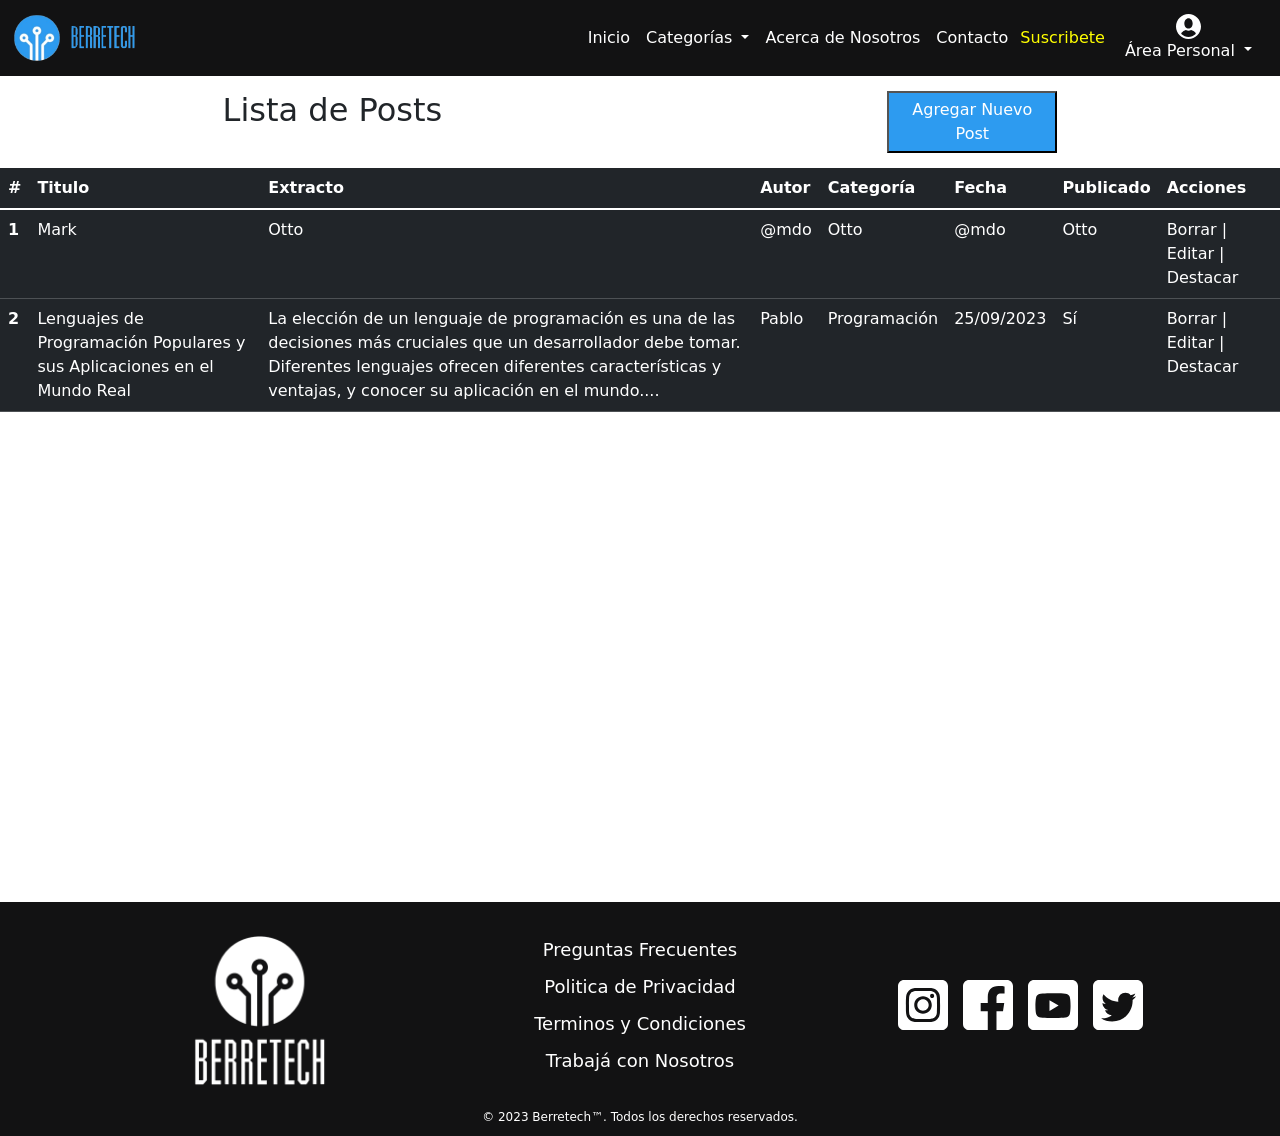
==== commit 06ce13d1: "Agregada la tabla de Mostrar Post en Administración" ====
--- a/admin.html
+++ b/admin.html
@@ -15,7 +15,7 @@
     <title>Administrador</title>
   </head>
     
-<body class="postList">
+<body class="postList" onload="showPosts()">
   <header>
     <nav class="navbar navbar-dark navbar-expand-lg abs-top">
       <div class="container-fluid">
@@ -181,14 +181,51 @@
     </nav>
   </header>
       <div class="postList__head">
-        <h2 class="postList__title">elemento 1</h2>
+        <h2 class="postList__title">Lista de Posts</h2>
         <button class="postList__btn postList__btn--newPost" id="newPost" data-bs-toggle="modal" data-bs-target="#newPostModal">
             Agregar Nuevo Post
         </button>
       </div>
       <div class="postList__body">
-        <table class="table">
-          Tabla
+        <table class="table table-dark table-hover">
+          <thead>
+            <tr>
+              <th scope="col">#</th>
+              <th scope="col">Titulo</th>
+              <th scope="col">Extracto</th>
+              <th scope="col">Autor</th>
+              <th scope="col">Categoría</th>
+              <th scope="col">Fecha</th>
+              <th scope="col">Publicado</th>
+              <th scope="col">Acciones</th>
+            </tr>
+          </thead>
+          <tbody id="tbody" class="table-group-divider">
+            <tr>
+              <th scope="row">1</th>
+              <td>Mark</td>
+              <td>Otto</td>
+              <td>@mdo</td>
+              <td>Otto</td>
+              <td>@mdo</td>
+              <td>Otto</td>
+              <td>Borrar | Editar | Destacar</td>
+            </tr>
+            <tr>
+              <th scope="row">2</th>
+              <td>Lenguajes de Programación Populares y sus Aplicaciones en el Mundo
+                Real</td>
+              <td>La elección de un lenguaje de programación es una de las
+                decisiones más cruciales que un desarrollador debe tomar.
+                Diferentes lenguajes ofrecen diferentes características y
+                ventajas, y conocer su aplicación en el mundo....</td>
+              <td>Pablo</td>
+              <td>Programación</td>
+              <td>25/09/2023</td>
+              <td>Sí</td>
+              <td>Borrar | Editar | Destacar</td>
+            </tr>
+          </tbody>
         </table>
       </div>
       <!-- Modal -->
--- a/css/admin.css
+++ b/css/admin.css
@@ -13,10 +13,12 @@
   display: flex;
   flex-direction: row;
   justify-content: space-around;
+  margin-top:15px;
+  margin-bottom: 15px;
   
 }
 .postList__title {
-  background-color: blue;
+  
 }
 .modal-content{
   background-color: #193e63;
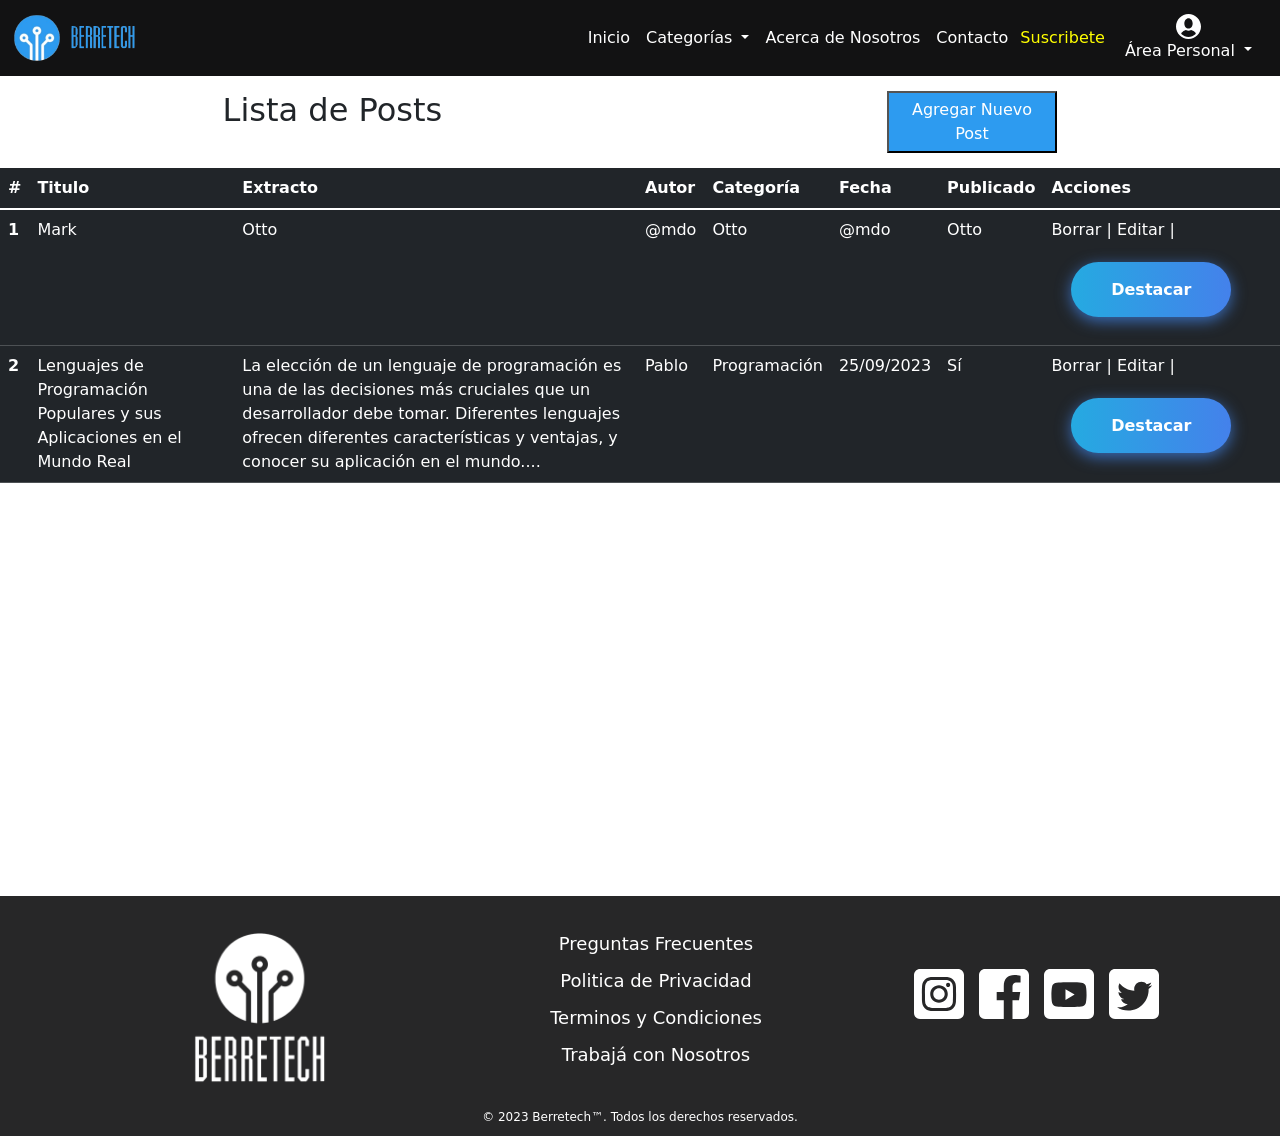
==== commit d4c219a5: "se agrego botones destacar" ====
--- a/admin.html
+++ b/admin.html
@@ -209,7 +209,7 @@
               <td>Otto</td>
               <td>@mdo</td>
               <td>Otto</td>
-              <td>Borrar | Editar | Destacar</td>
+              <td>Borrar | Editar |<button class="bn632-hover bn26">Destacar</button></a></td>
             </tr>
             <tr>
               <th scope="row">2</th>
@@ -223,7 +223,7 @@
               <td>Programación</td>
               <td>25/09/2023</td>
               <td>Sí</td>
-              <td>Borrar | Editar | Destacar</td>
+              <td>Borrar | Editar | <a href="/"><button class="bn632-hover bn26">Destacar</button></a></td>
             </tr>
           </tbody>
         </table>
@@ -372,7 +372,7 @@
     integrity="sha384-C6RzsynM9kWDrMNeT87bh95OGNyZPhcTNXj1NW7RuBCsyN/o0jlpcV8Qyq46cDfL"
     crossorigin="anonymous"
   ></script>
-  <script src="./js/admin.js"></script>   
+  <script src="./js/admin.js"></script>
 </body>
 </html>
 
--- a/css/admin.css
+++ b/css/admin.css
@@ -1,8 +1,8 @@
-html{
-  position:relative;
+html {
+  position: relative;
 }
 
-body{
+body {
   margin-bottom: 236px;
 }
 
@@ -13,47 +13,59 @@
   display: flex;
   flex-direction: row;
   justify-content: space-around;
-  margin-top:15px;
+  margin-top: 15px;
   margin-bottom: 15px;
-  
 }
-.postList__title {
-  
-}
-.modal-content{
+/* .postList__title {
+} */
+.modal-content {
   background-color: #193e63;
   color: white;
 }
-.btn-close{
+.btn-close {
   background-color: white;
 }
 
 .postList__btn {
-    display: inline-block;
-    width: 170px;
-    padding: 5px 10px;
-    background-color: #2D9BF0;
-    color:white;
-    text-align: center;
-    text-decoration: none;
+  display: inline-block;
+  vertical-align: middle;
+  -webkit-transform: perspective(1px) translateZ(0);
+  transform: perspective(1px) translateZ(0);
+  box-shadow: 0 0 1px rgba(0, 0, 0, 0);
+  -webkit-transition-duration: 0.3s;
+  transition-duration: 0.3s;
+  -webkit-transition-property: transform;
+  transition-property: transform;
+  /* display: inline-block; */
+  width: 170px;
+  padding: 5px 10px;
+  background-color: #2d9bf0;
+  color: white;
+  text-align: center;
+  text-decoration: none;
 }
-.postList__btn:hover{
+.postList__btn:hover,
+.postList__btn:focus,
+.postList__btnctive {
+  -webkit-transform: scale(1.1);
+  transform: scale(1.1);
+}
+/* .postList__btn:hover {
   color: #193e63;
   background-color: white;
-  transition: .20s ease-in;
-}
-.postList__btn--save{
-
-}
-.postList__btn--cancel{
-    background-color: transparent;
-    color:#2D9BF0;
-    border: 1px solid #2D9BF0;
+  transition: 0.2s ease-in;
+} */
+/* .postList__btn--save {
+} */
+.postList__btn--cancel {
+  background-color: transparent;
+  color: #2d9bf0;
+  border: 1px solid #2d9bf0;
 }
 
-.postList__btn--cancel:hover{
-  border:1px solid white;
-    transition: .20s ease-in;
+.postList__btn--cancel:hover {
+  border: 1px solid white;
+  transition: 0.2s ease-in;
 }
 
 .postList__body {
@@ -62,9 +74,48 @@
 .table {
   background-color: red;
 }
+.bn632-hover {
+  width: 160px;
+  font-size: 16px;
+  font-weight: 600;
+  color: #fff;
+  cursor: pointer;
+  margin: 20px;
+  height: 55px;
+  text-align: center;
+  border: none;
+  background-size: 300% 100%;
+  border-radius: 50px;
+  moz-transition: all 0.4s ease-in-out;
+  -o-transition: all 0.4s ease-in-out;
+  -webkit-transition: all 0.4s ease-in-out;
+  transition: all 0.4s ease-in-out;
+}
 
-@media screen and (max-width:992px ) {
-  body{
-      margin-bottom: 476px;
+.bn632-hover:hover {
+  background-position: 100% 0;
+  moz-transition: all 0.4s ease-in-out;
+  -o-transition: all 0.4s ease-in-out;
+  -webkit-transition: all 0.4s ease-in-out;
+  transition: all 0.4s ease-in-out;
+}
+
+.bn632-hover:focus {
+  outline: none;
+}
+
+.bn632-hover.bn26 {
+  background-image: linear-gradient(
+    to right,
+    #25aae1,
+    #4481eb,
+    #04befe,
+    #3f86ed
+  );
+  box-shadow: 0 4px 15px 0 rgba(65, 132, 234, 0.75);
+}
+@media screen and (max-width: 992px) {
+  body {
+    margin-bottom: 476px;
   }
-}+}
--- a/css/navbar.css
+++ b/css/navbar.css
@@ -1,6 +1,5 @@
-*,
-ul,
-li {
+.AreaPersonal ul,
+.AreaPersonal li {
   padding: 0;
   margin: 0;
   list-style: none;
--- a/css/footer.css
+++ b/css/footer.css
@@ -1,6 +1,6 @@
 .footer {
   padding-top: 10px;
-  background-color: #121213;
+  background-color: #121213e8;
   color: white;
   position: absolute;
   bottom: 0;
